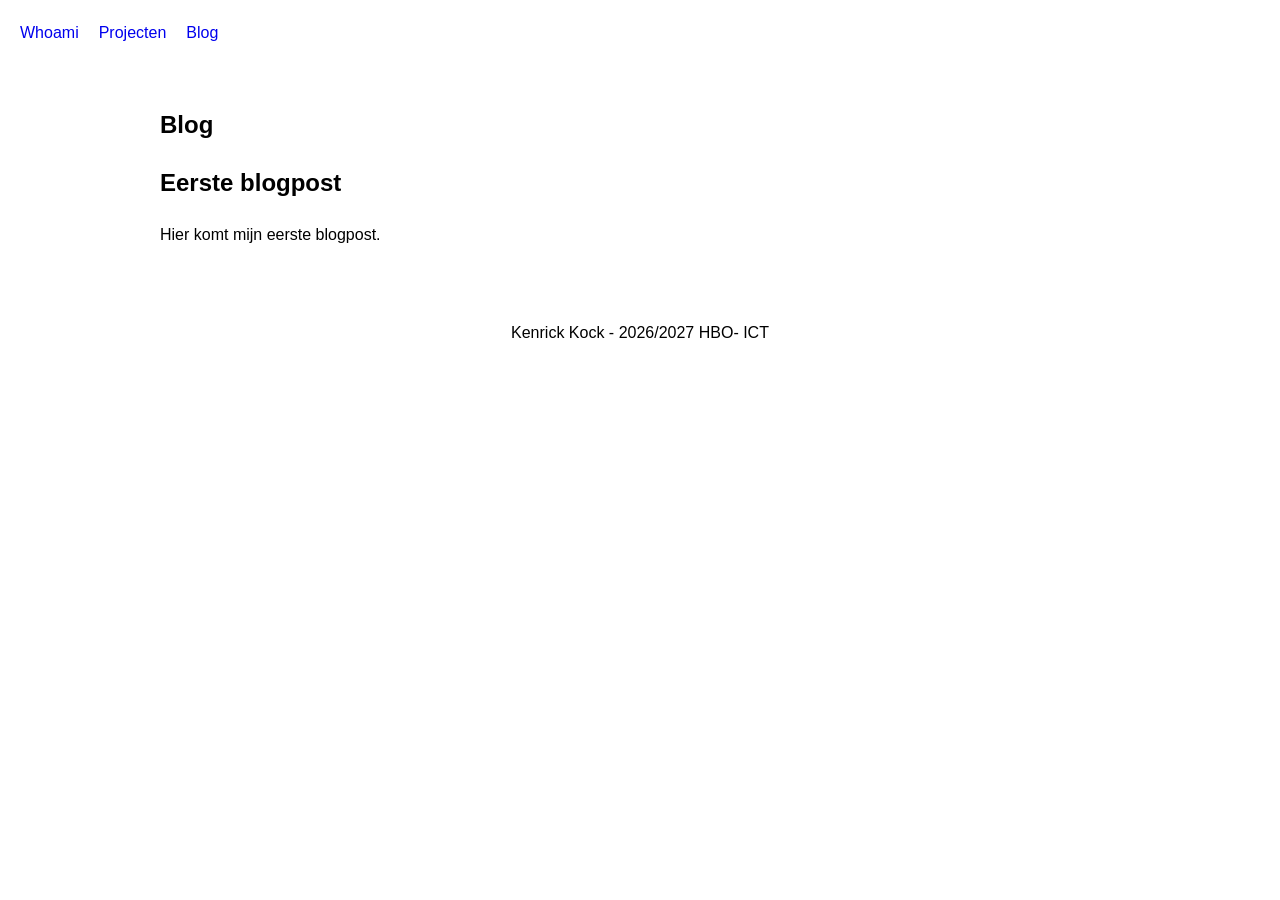
==== blog.html @ 02481ccb "basic structure portfolio" ====
<!DOCTYPE html>
<html lang="nl">
<head>
    <meta charset="UTF-8">
    <meta name="viewport" content="width=device-width, initial-scale=1.0">
    <title>Blog | Kenrick Kock</title>
    <link rel="stylesheet" href="css/style.css">
</head>

<body>

<header>
    <nav>
        <a href="index.html">Whoami</a>
        <a href="projects.html">Projecten</a>
        <a href="blog.html">Blog</a>
    </nav>
</header>

<main>
    <section>
        <h1>Blog</h1>

        <article>
            <h2>Eerste blogpost</h2>
            <p>Hier komt mijn eerste blogpost.</p>
        </article>
    </section>
</main>

<footer>
    <p>Kenrick Kock - 2026/2027 HBO- ICT</p>
</footer>

</body>
</html>
---- css/style.css ----
* {
    box-sizing: border-box;
}

body {
    margin: 0;
    font-family: Arial, sans-serif;
    line-height: 1.6;
}

header {
    padding: 20px;
}

nav {
    display: flex;
    gap: 20px;
}

nav a {
    text-decoration: none;
}

main {
    max-width: 1000px;
    margin: 0 auto;
    padding: 20px;
}

footer {
    padding: 20px;
    text-align: center;
}
@media (max-width: 768px) {
    nav {
        flex-direction: column;
    }
}

@media (max-width: 480px) {
    main {
        padding: 15px;
    }
}
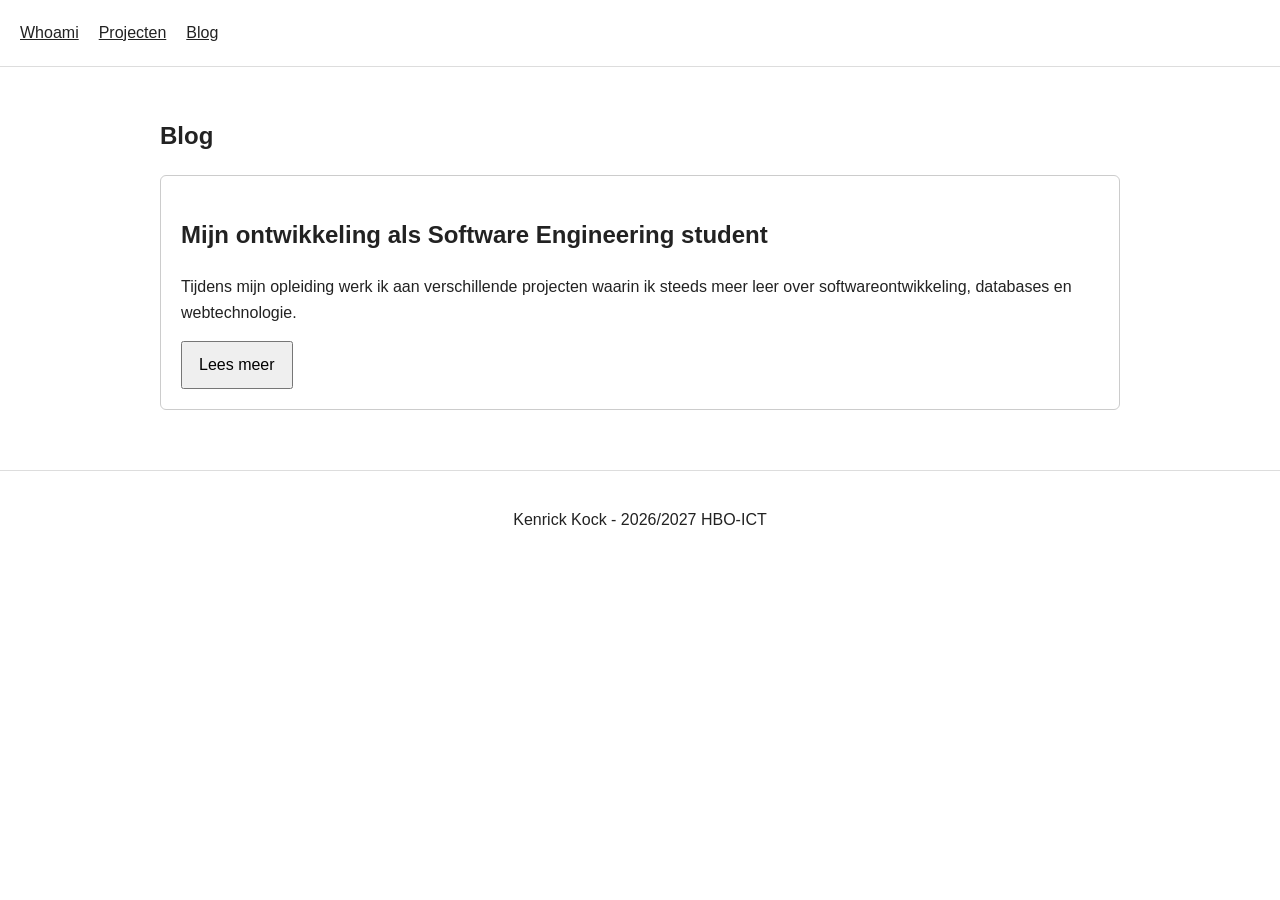
==== commit 9b128b8d: "Opdracht 2: interactieve portfolio, formulier validatie en GitHub API" ====
--- a/blog.html
+++ b/blog.html
@@ -6,11 +6,9 @@
     <title>Blog | Kenrick Kock</title>
     <link rel="stylesheet" href="css/style.css">
 </head>
-
 <body>
-
 <header>
-    <nav>
+    <nav aria-label="Hoofdnavigatie">
         <a href="index.html">Whoami</a>
         <a href="projects.html">Projecten</a>
         <a href="blog.html">Blog</a>
@@ -21,16 +19,33 @@
     <section>
         <h1>Blog</h1>
 
-        <article>
-            <h2>Eerste blogpost</h2>
-            <p>Hier komt mijn eerste blogpost.</p>
+        <article class="blog-card">
+            <h2>Mijn ontwikkeling als Software Engineering student</h2>
+            <p>
+                Tijdens mijn opleiding werk ik aan verschillende projecten waarin ik
+                steeds meer leer over softwareontwikkeling, databases en webtechnologie.
+            </p>
+
+            <div id="blog-extra" hidden>
+                <p>
+                    Bij projecten zoals Campus EventDesk heb ik gewerkt aan het modelleren
+                    en opzetten van een database. Bij GymBuddy heb ik ervaring opgedaan met
+                    AI en lokale taalmodellen. Met deze portfoliosite oefen ik met HTML,
+                    CSS en JavaScript. Door verschillende soorten projecten te maken leer
+                    ik niet alleen programmeren, maar ook hoe ik keuzes moet uitleggen en
+                    mijn werk overzichtelijk kan presenteren.
+                </p>
+            </div>
+
+            <button id="read-more-button" type="button" aria-expanded="false"
+                    aria-controls="blog-extra">Lees meer</button>
         </article>
     </section>
 </main>
 
 <footer>
-    <p>Kenrick Kock - 2026/2027 HBO- ICT</p>
+    <p>Kenrick Kock - 2026/2027 HBO-ICT</p>
 </footer>
-
+<script src="js/blog.js"></script>
 </body>
-</html>+</html>
--- a/css/style.css
+++ b/css/style.css
@@ -6,10 +6,12 @@
     margin: 0;
     font-family: Arial, sans-serif;
     line-height: 1.6;
+    color: #222;
 }
 
 header {
     padding: 20px;
+    border-bottom: 1px solid #ddd;
 }
 
 nav {
@@ -18,27 +20,127 @@
 }
 
 nav a {
-    text-decoration: none;
+    color: #222;
 }
 
 main {
     max-width: 1000px;
     margin: 0 auto;
-    padding: 20px;
+    padding: 30px 20px;
 }
 
 footer {
     padding: 20px;
     text-align: center;
+    border-top: 1px solid #ddd;
+    margin-top: 30px;
 }
+
+.profile-photo {
+    max-width: 300px;
+    width: 100%;
+    height: auto;
+    display: block;
+    margin: 20px 0 10px;
+}
+
+.page-section {
+    margin-top: 40px;
+    padding-top: 25px;
+    border-top: 1px solid #ddd;
+}
+
+.project-controls {
+    display: flex;
+    gap: 20px;
+    flex-wrap: wrap;
+    margin: 20px 0;
+}
+
+.project-controls label,
+.form-field label {
+    display: block;
+    margin-bottom: 5px;
+}
+
+select,
+input,
+textarea,
+button {
+    font: inherit;
+}
+
+select,
+input,
+textarea {
+    width: 100%;
+    padding: 9px;
+}
+
+.project-controls select {
+    min-width: 200px;
+}
+
+.project-grid {
+    display: grid;
+    grid-template-columns: repeat(2, minmax(0, 1fr));
+    gap: 20px;
+}
+
+.project-card,
+.blog-card,
+.github-card {
+    border: 1px solid #ccc;
+    padding: 20px;
+    border-radius: 6px;
+}
+
+.form-field {
+    margin-bottom: 18px;
+}
+
+.error-message {
+    min-height: 24px;
+    margin: 4px 0 0;
+    color: #a40000;
+}
+
+input[aria-invalid="true"],
+textarea[aria-invalid="true"] {
+    border: 2px solid #a40000;
+}
+
+button {
+    padding: 9px 16px;
+    cursor: pointer;
+}
+
+.form-status,
+.api-status {
+    margin-top: 15px;
+    font-weight: bold;
+}
+
+.github-card {
+    margin-top: 15px;
+}
+
 @media (max-width: 768px) {
-    nav {
-        flex-direction: column;
+    .project-grid {
+        grid-template-columns: 1fr;
     }
 }
 
 @media (max-width: 480px) {
+    nav {
+        flex-direction: column;
+    }
+
     main {
-        padding: 15px;
+        padding: 20px 15px;
     }
-}+
+    .project-controls {
+        flex-direction: column;
+    }
+}
